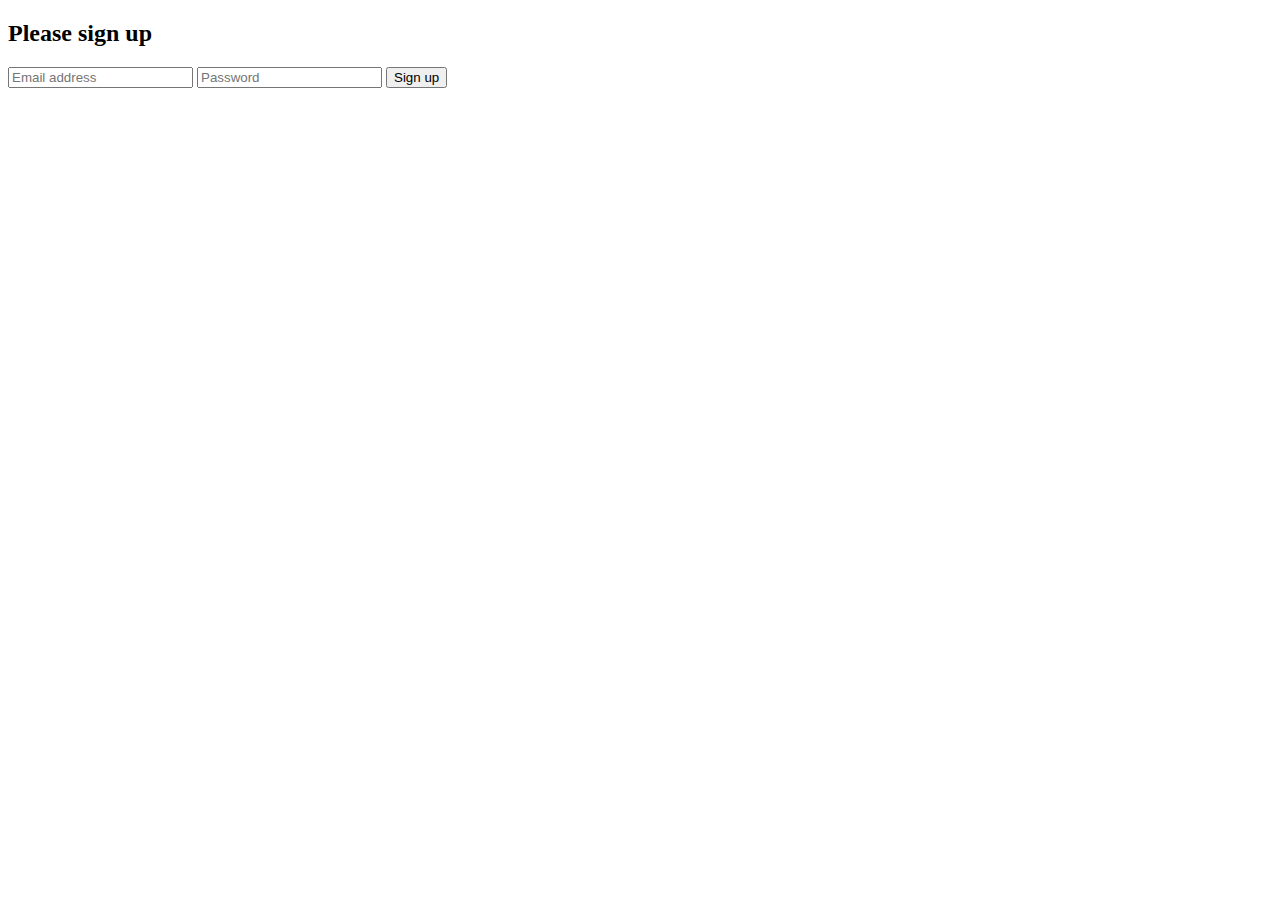
==== demo/src/main/resources/static/index.html @ ec400e4b "Adding demo signup page" ====
<!DOCTYPE html>
<html lang="en">
<head>
    <meta charset="UTF-8">
    <title>Title</title>
</head>
<body>
<form class="form-signin" method="POST" action="/signup">
    <h2 class="form-signin-heading">Please sign up</h2>
    <input class="form-control" type="text" required name="email" placeholder="Email address">
    <input class="form-control" type="password" required name="password" placeholder="Password">
    <label class="checkbox"></label>
    <button class="btn btn-lg btn-primary btn-block" type="submit">Sign up</button>
</form>
</body>
</html>
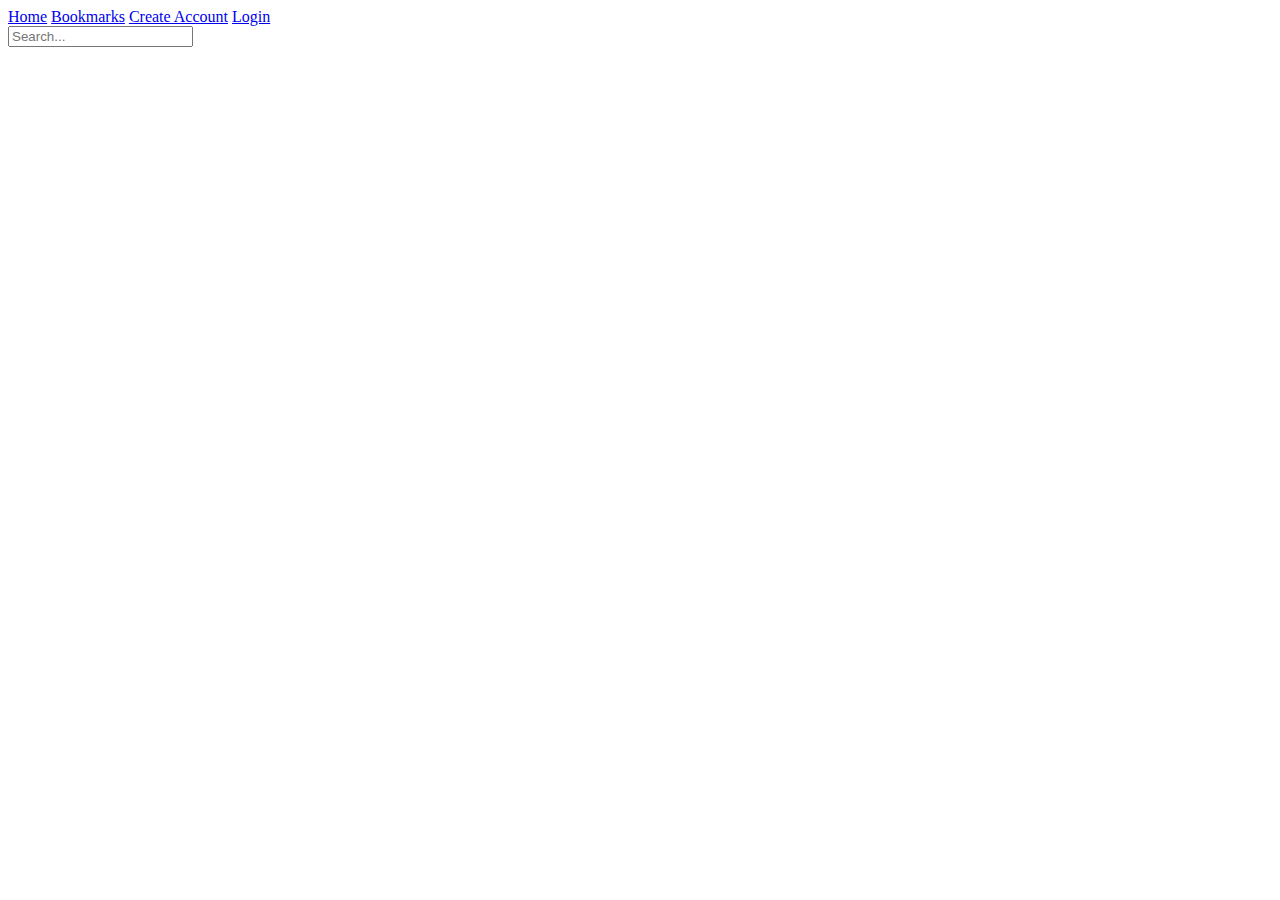
==== commit c1f74b7f: "Upload width findUserByemail" ====
--- a/demo/src/main/resources/static/index.html
+++ b/demo/src/main/resources/static/index.html
@@ -1,16 +1,29 @@
+
 <!DOCTYPE html>
 <html lang="en">
+
 <head>
     <meta charset="UTF-8">
-    <title>Title</title>
+    <title> Homepage </title>
+    <meta name="viewport" content="width=device-width, initial-scale=1">
+    <link rel="stylesheet" type="text/css" href="style.css"/>
+
 </head>
+
 <body>
-<form class="form-signin" method="POST" action="/signup">
-    <h2 class="form-signin-heading">Please sign up</h2>
-    <input class="form-control" type="text" required name="email" placeholder="Email address">
-    <input class="form-control" type="password" required name="password" placeholder="Password">
-    <label class="checkbox"></label>
-    <button class="btn btn-lg btn-primary btn-block" type="submit">Sign up</button>
-</form>
+<div class="main-bar">
+    <a id="homepage" title="Homepage" href="index.html">Home</a>
+    <a href="bookmarks.html">Bookmarks</a>
+    <a href="signup.html">Create Account</a>
+    <a href="login.html">Login</a>
+</div>
+<div id="container">
+    <input id="searchbar" type="text" placeholder="Search..." name="Search" onkeyup="learnMore(updateDetails)">
+    <div id="details">
+    </div>
+
+</div>
+<script src="script.js" type="text/javascript"></script>
+
 </body>
 </html>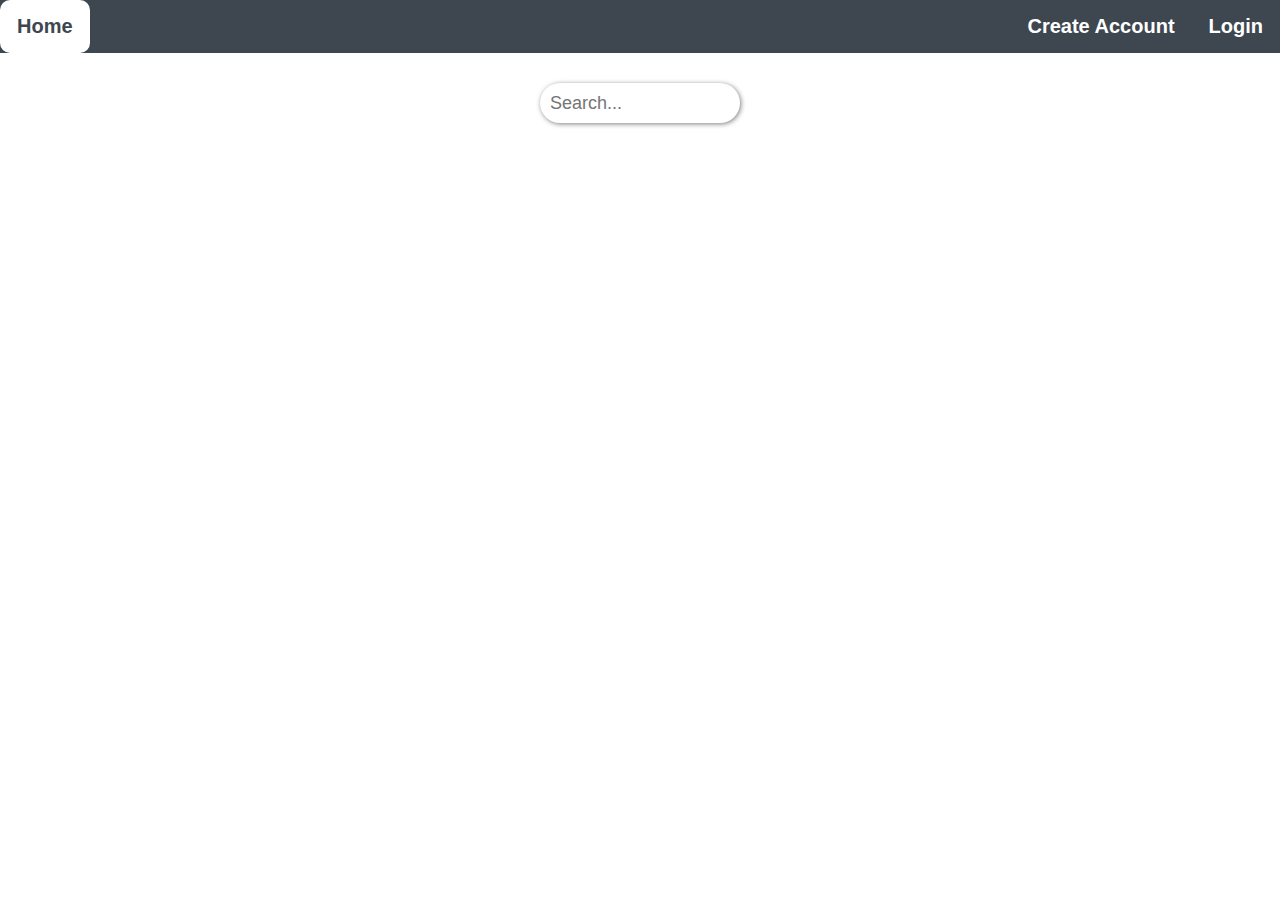
==== commit 8edbfd84: "Login Fix Save button Fix" ====
--- a/demo/src/main/resources/static/index.html
+++ b/demo/src/main/resources/static/index.html
@@ -12,10 +12,9 @@
 
 <body>
 <div class="main-bar">
-    <a id="homepage" title="Homepage" href="index.html">Home</a>
-    <a href="bookmarks.html">Bookmarks</a>
-    <a href="signup.html">Create Account</a>
-    <a href="login.html">Login</a>
+    <a id="homepage" title="Homepage" href="/">Home</a>
+    <a href="/signup">Create Account</a>
+    <a href="/login">Login</a>
 </div>
 <div id="container">
     <input id="searchbar" type="text" placeholder="Search..." name="Search" onkeyup="learnMore(updateDetails)">
--- a/demo/src/main/resources/static/style.css
+++ b/demo/src/main/resources/static/style.css
@@ -0,0 +1,185 @@
+html,body{
+    font-family: Arial, Helvetica, sans-serif;
+    font-size: 18px;
+    height: 100%;
+    margin: 0;
+}
+
+.main-bar{
+    /*Bar attributes*/
+    width: 100%;
+    background-color: #3e474f;
+
+    /*Position*/
+    display:flex;
+    flex-flow: row wrap;
+    margin:0;
+    justify-content:flex-end;/*all buttons right*/
+}
+/*Only Home button left*/
+#homepage{
+    margin-right:auto;
+}
+/*Decorate links*/
+.main-bar a{
+    /*Text*/
+    display: inline-block;
+    padding: 15px 17px;
+    font-size: 20px;
+    font-weight: 600;
+    text-decoration: none;
+    color: white;   
+}
+
+.main-bar a:hover{
+    background-color: white;
+    border-radius: 10px;
+    color: #3e474f;
+    transition-duration: 0.5s;
+}
+
+/*Search bar*/
+#searchbar{
+
+    /*Bar attributes*/
+    width: 200px;
+    max-width: 100%;
+    height: 40px;
+    border-radius: 20px;
+    border: none;
+    box-shadow: 1px 1px 5px grey;
+    background-color: white;
+    outline:none;
+
+    /*slow width change*/
+    transition: width .30s ease-in-out;
+
+    /*Text*/
+    font-size: 18px;
+    padding: 10px;
+    
+    /*Position*/
+    align-self: center;
+    margin:10px;
+    
+}
+
+/*Change box-shadow color and bar's width when focused*/
+#searchbar:focus{
+    box-shadow: 1px 1px 5px #3F00FF;
+    width:550px;
+}
+
+/*Flex container that wraps content*/
+#container{
+   display:flex;
+   flex-flow:column;
+   padding:20px 0;
+   text-align: center;
+}
+
+/*Text retrieved from search*/
+#details{
+    /*Text*/
+    word-wrap: break-word;
+    
+
+    /*Box Attributes*/
+    margin:20px;
+    padding:20px;
+    max-width: 100%;
+}
+
+img{
+    max-width: 100%;
+    display: block;
+    margin-left: auto;
+    margin-right: auto;
+}
+
+/*Decorate more/less button*/
+#moreBtn{
+    width:max-content;
+    background-color: rgba(255, 0, 21, 0.658);
+    /*Align right*/
+    margin-right:0;
+    margin-left: auto;
+}
+
+#saveBtn{
+    width:max-content;
+    background-color: rgba(161, 56, 255, 0.65);
+    /*Align right*/
+    margin-right:0;
+    margin-left: auto;
+}
+/*Center and width of wrapper*/
+.wrapper{
+    border:1px solid rgb(160, 160, 160);
+    padding:20px;
+    width:300px;/*Needs change**************/
+    align-self: center;
+    border-radius: 8px;
+}
+
+.wrapper h2{
+    font-family: 'Segoe UI';
+    text-align: center;
+}
+
+
+input{
+    box-sizing : border-box;
+    padding:15px;
+    margin:10px 0;
+    width:100%;
+    background-color: rgb(219, 219, 219);
+    border:none;
+}
+.button{
+    /*Button decoration*/
+    box-shadow:1px 1px 5px grey;
+    /*Position and size*/
+    width:100%;
+    height:40px;
+    margin:10px 0 ;
+    /*Text*/
+    font-size: larger;
+    border-radius: 5px;
+    text-decoration: none;
+    border:none;
+    color:white;
+}
+/*Change colors of signup,login buttons*/
+.login{
+    background-color: #7289da;
+}
+.signup{
+    background-color: #72da77;
+}
+
+#btn-reset{
+    width:30%;
+    height:30px;
+    margin:10px 0 ;
+    border-radius: 5px;
+    text-decoration: none;
+    border:none;
+    background-color: #99aab5;
+}
+.login:hover,.signup:hover,#btn-reset:hover{
+    opacity: 0.8;
+}
+
+
+@media screen and (max-width: 600px){
+    .main-bar{
+        flex-flow:column wrap;
+        text-align: center;
+    }
+    /*Align with other items*/
+    #homepage{
+        margin-right: 0;
+    }
+
+}